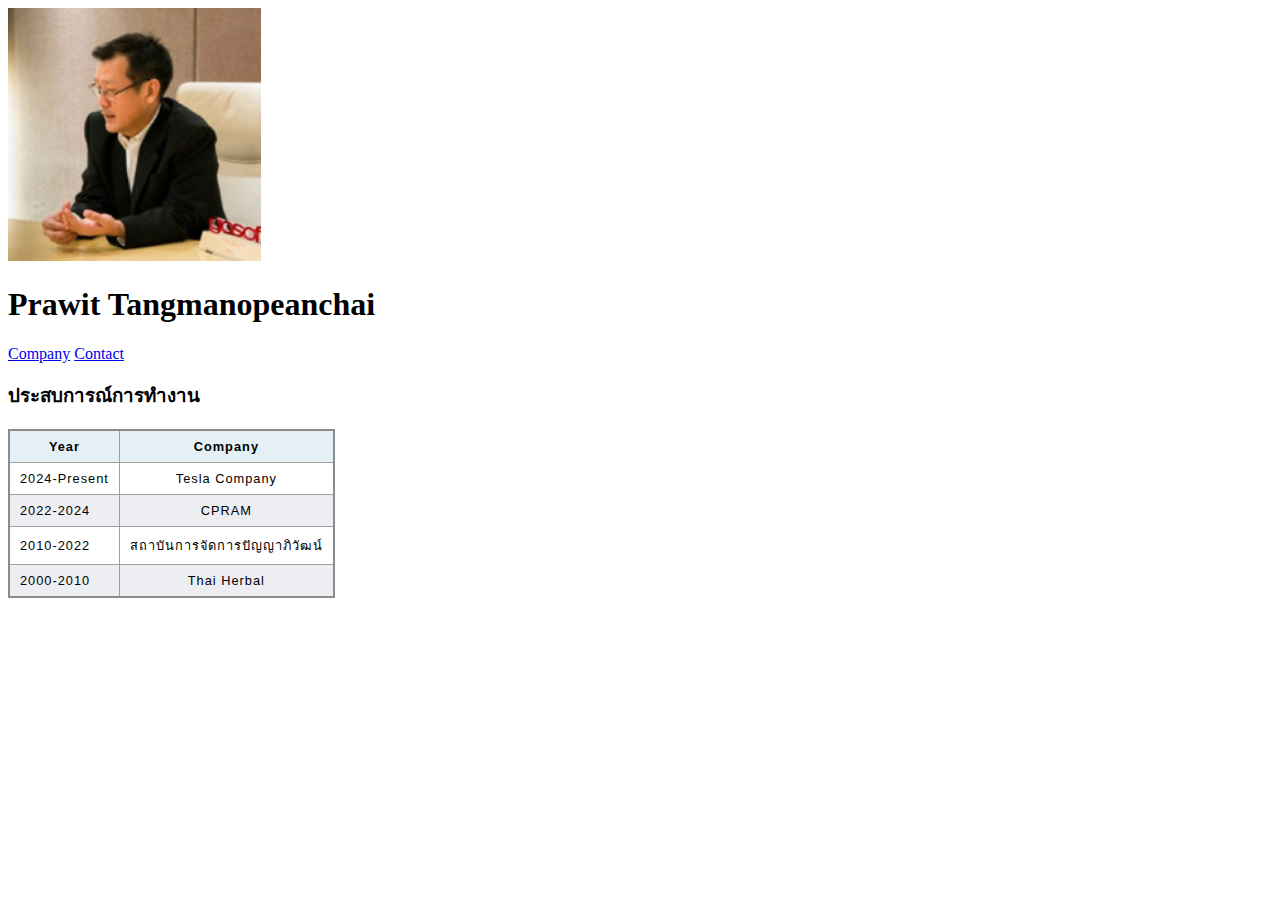
==== index.html @ cd1806c4 "สร้าง Personal Page แรกของการเรียนรู้" ====
<!DOCTYPE html>
<html lang="en">
  <head>
    <meta charset="UTF-8" />
    <meta name="viewport" content="width=device-width, initial-scale=1.0" />
    <title>Document</title>
    <link rel="stylesheet" href="styles.css" />
  </head>
  <body>
    <img src="prawit.jpg" style="width: 20%; height: auto" />
    <h1>Prawit Tangmanopeanchai</h1>
    <a href="https://www.gosoft.co.th">Company</a>
    <a href="contact.html">Contact</a>
    <h3>ประสบการณ์การทำงาน</h3>
    <!-- <ul>
      <li>2024-Present Tesla Company</li>
      <li>2022-2024 CPRAM</li>
      <li>2010-2022 สถาบันการจัดการปัญญาภิวัฒน์</li>
      <li>2000-2010 Thai Herbal</li>
    </ul> -->
    <table>
      <thead>
        <tr>
          <th>Year</th>
          <th>Company</th>
        </tr>
      </thead>
      <tr>
        <td>2024-Present</td>
        <td>Tesla Company</td>
      </tr>
      <tr>
        <td>2022-2024</td>
        <td>CPRAM</td>
      </tr>
      <tr>
        <td>2010-2022</td>
        <td>สถาบันการจัดการปัญญาภิวัฒน์</td>
      </tr>
      <tr>
        <td>2000-2010</td>
        <td>Thai Herbal</td>
      </tr>
    </table>
  </body>
</html>
---- styles.css ----
table {
  border-collapse: collapse;
  border: 2px solid rgb(140 140 140);
  font-family: sans-serif;
  font-size: 0.8rem;
  letter-spacing: 1px;
}

caption {
  caption-side: bottom;
  padding: 10px;
  font-weight: bold;
}

thead,
tfoot {
  background-color: rgb(228 240 245);
}

th,
td {
  border: 1px solid rgb(160 160 160);
  padding: 8px 10px;
}

td:last-of-type {
  text-align: center;
}

tbody > tr:nth-of-type(even) {
  background-color: rgb(237 238 242);
}

tfoot th {
  text-align: right;
}

tfoot td {
  font-weight: bold;
}
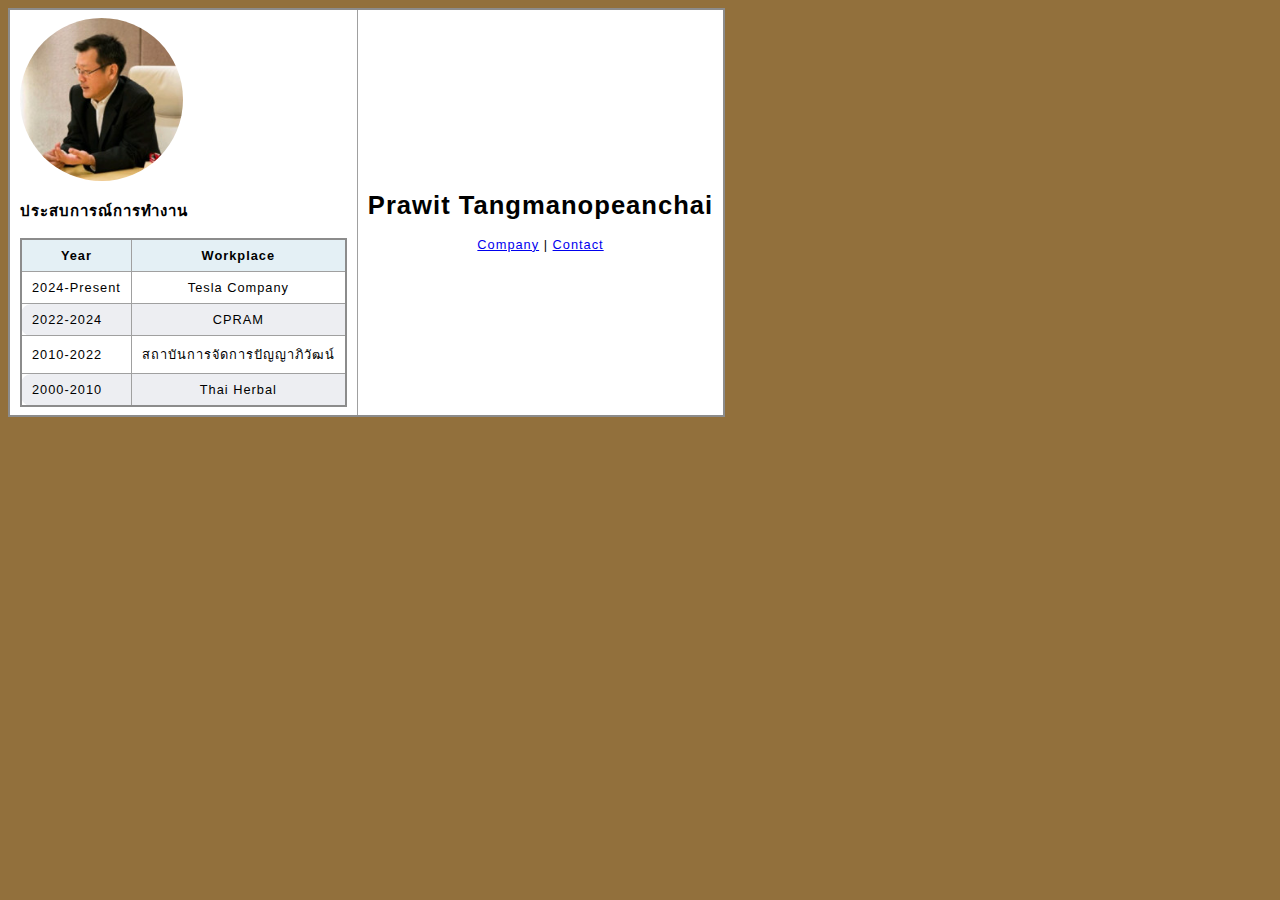
==== commit 7629a876: "update 290424" ====
--- a/index.html
+++ b/index.html
@@ -7,39 +7,48 @@
     <link rel="stylesheet" href="styles.css" />
   </head>
   <body>
-    <img src="prawit.jpg" style="width: 20%; height: auto" />
-    <h1>Prawit Tangmanopeanchai</h1>
-    <a href="https://www.gosoft.co.th">Company</a>
-    <a href="contact.html">Contact</a>
-    <h3>ประสบการณ์การทำงาน</h3>
-    <!-- <ul>
+    <table>
+      <tr>
+        <td class="canvas">
+          <img class="myimage" src="prawit.jpg" />
+
+          <h3>ประสบการณ์การทำงาน</h3>
+          <!-- <ul>
       <li>2024-Present Tesla Company</li>
       <li>2022-2024 CPRAM</li>
       <li>2010-2022 สถาบันการจัดการปัญญาภิวัฒน์</li>
       <li>2000-2010 Thai Herbal</li>
     </ul> -->
-    <table>
-      <thead>
-        <tr>
-          <th>Year</th>
-          <th>Company</th>
-        </tr>
-      </thead>
-      <tr>
-        <td>2024-Present</td>
-        <td>Tesla Company</td>
-      </tr>
-      <tr>
-        <td>2022-2024</td>
-        <td>CPRAM</td>
-      </tr>
-      <tr>
-        <td>2010-2022</td>
-        <td>สถาบันการจัดการปัญญาภิวัฒน์</td>
-      </tr>
-      <tr>
-        <td>2000-2010</td>
-        <td>Thai Herbal</td>
+          <table>
+            <thead>
+              <tr>
+                <th>Year</th>
+                <th>Workplace</th>
+              </tr>
+            </thead>
+            <tr>
+              <td>2024-Present</td>
+              <td>Tesla Company</td>
+            </tr>
+            <tr>
+              <td>2022-2024</td>
+              <td>CPRAM</td>
+            </tr>
+            <tr>
+              <td>2010-2022</td>
+              <td>สถาบันการจัดการปัญญาภิวัฒน์</td>
+            </tr>
+            <tr>
+              <td>2000-2010</td>
+              <td>Thai Herbal</td>
+            </tr>
+          </table>
+        </td>
+        <td>
+          <h1>Prawit Tangmanopeanchai</h1>
+          <a href="https://www.gosoft.co.th">Company</a> |
+          <a href="contact.html">Contact</a>
+        </td>
       </tr>
     </table>
   </body>
--- a/styles.css
+++ b/styles.css
@@ -1,4 +1,5 @@
 table {
+  background-color: white;
   border-collapse: collapse;
   border: 2px solid rgb(140 140 140);
   font-family: sans-serif;
@@ -10,6 +11,17 @@
   caption-side: bottom;
   padding: 10px;
   font-weight: bold;
+}
+
+.canvas {
+  align-items: center;
+}
+
+.myimage {
+  border-radius: 50%;
+  margin-left: auto;
+  margin-right: auto;
+  width: 50%;
 }
 
 thead,
@@ -27,6 +39,12 @@
   text-align: center;
 }
 
+td:first-child {
+  border-left-style: solid;
+  border-top-left-radius: 10px;
+  border-bottom-left-radius: 10px;
+}
+
 tbody > tr:nth-of-type(even) {
   background-color: rgb(237 238 242);
 }
@@ -38,3 +56,7 @@
 tfoot td {
   font-weight: bold;
 }
+
+body {
+  background-color: rgb(146, 112, 60);
+}
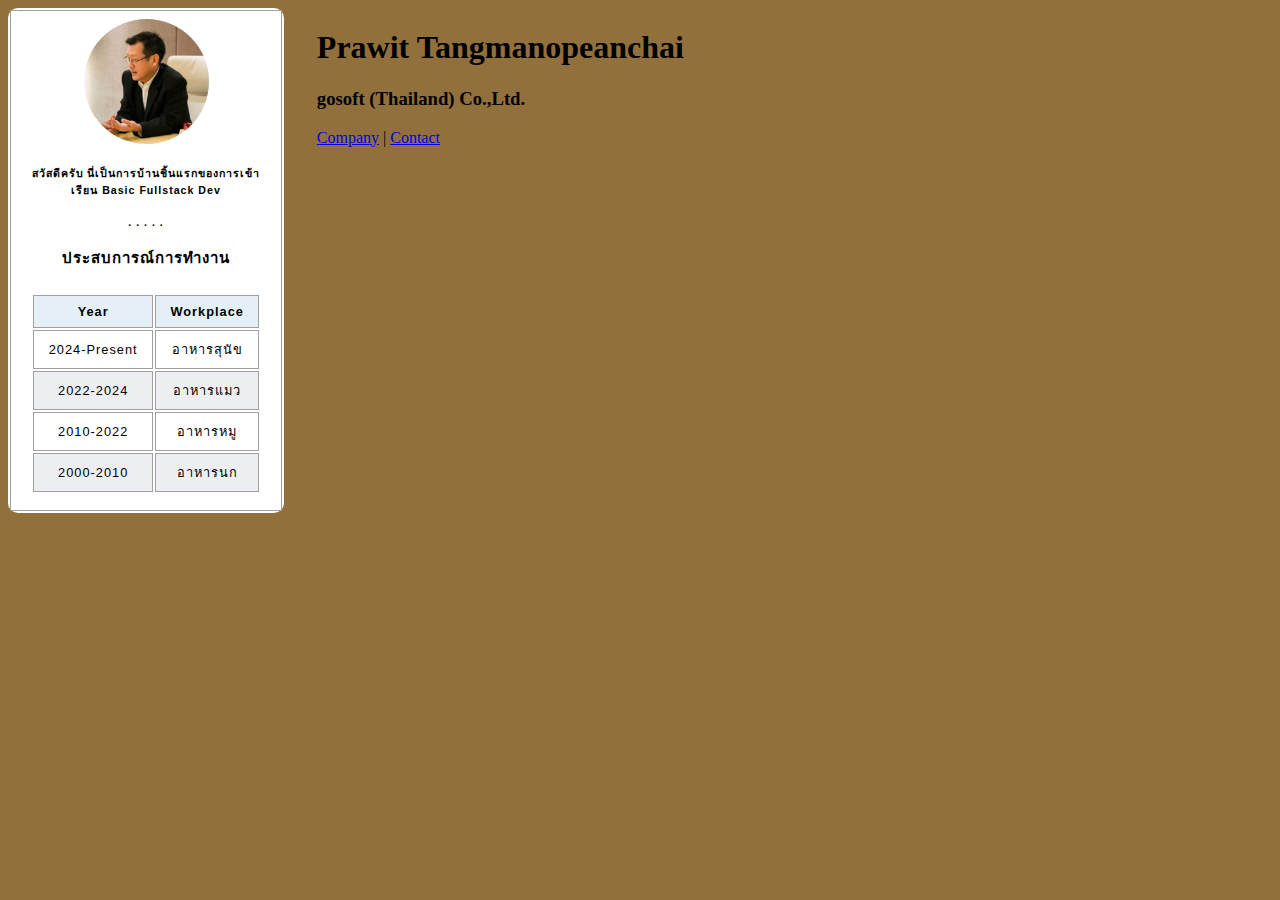
==== commit e16bb077: "update #2 of 290424" ====
--- a/index.html
+++ b/index.html
@@ -7,49 +7,51 @@
     <link rel="stylesheet" href="styles.css" />
   </head>
   <body>
-    <table>
-      <tr>
-        <td class="canvas">
-          <img class="myimage" src="prawit.jpg" />
+    <div class="table-container">
+      <table class="imagecolumn">
+        <tr>
+          <td class="image-column">
+            <img class="myimage" src="prawit.jpg" />
+            <h5>
+              สวัสดีครับ นี่เป็นการบ้านชิ้นแรกของการเข้าเรียน Basic Fullstack
+              Dev
+            </h5>
+            <h5>. . . . .</h5>
+            <h3>ประสบการณ์การทำงาน</h3>
 
-          <h3>ประสบการณ์การทำงาน</h3>
-          <!-- <ul>
-      <li>2024-Present Tesla Company</li>
-      <li>2022-2024 CPRAM</li>
-      <li>2010-2022 สถาบันการจัดการปัญญาภิวัฒน์</li>
-      <li>2000-2010 Thai Herbal</li>
-    </ul> -->
-          <table>
-            <thead>
+            <table class="workhistory">
+              <thead>
+                <tr>
+                  <th>Year</th>
+                  <th>Workplace</th>
+                </tr>
+              </thead>
               <tr>
-                <th>Year</th>
-                <th>Workplace</th>
+                <td>2024-Present</td>
+                <td>อาหารสุนัข</td>
               </tr>
-            </thead>
-            <tr>
-              <td>2024-Present</td>
-              <td>Tesla Company</td>
-            </tr>
-            <tr>
-              <td>2022-2024</td>
-              <td>CPRAM</td>
-            </tr>
-            <tr>
-              <td>2010-2022</td>
-              <td>สถาบันการจัดการปัญญาภิวัฒน์</td>
-            </tr>
-            <tr>
-              <td>2000-2010</td>
-              <td>Thai Herbal</td>
-            </tr>
-          </table>
-        </td>
-        <td>
-          <h1>Prawit Tangmanopeanchai</h1>
-          <a href="https://www.gosoft.co.th">Company</a> |
-          <a href="contact.html">Contact</a>
-        </td>
-      </tr>
-    </table>
+              <tr>
+                <td>2022-2024</td>
+                <td>อาหารแมว</td>
+              </tr>
+              <tr>
+                <td>2010-2022</td>
+                <td>อาหารหมู</td>
+              </tr>
+              <tr>
+                <td>2000-2010</td>
+                <td>อาหารนก</td>
+              </tr>
+            </table>
+          </td>
+        </tr>
+      </table>
+      <div class="text-right">
+        <h1>Prawit Tangmanopeanchai</h1>
+        <h3>gosoft (Thailand) Co.,Ltd.</h3>
+        <a href="https://www.gosoft.co.th">Company</a> |
+        <a href="contact.html">Contact</a>
+      </div>
+    </div>
   </body>
 </html>
--- a/styles.css
+++ b/styles.css
@@ -1,20 +1,5 @@
-table {
-  background-color: white;
-  border-collapse: collapse;
-  border: 2px solid rgb(140 140 140);
-  font-family: sans-serif;
-  font-size: 0.8rem;
-  letter-spacing: 1px;
-}
-
-caption {
-  caption-side: bottom;
-  padding: 10px;
-  font-weight: bold;
-}
-
-.canvas {
-  align-items: center;
+body {
+  background-color: rgb(146, 112, 60);
 }
 
 .myimage {
@@ -22,6 +7,37 @@
   margin-left: auto;
   margin-right: auto;
   width: 50%;
+  text-align: center;
+}
+
+.imagecolumn {
+  /* border-collapse: separate; */
+  /* border: solid rgb(250, 250, 250) 1px; */
+  width: 250px;
+  border-radius: 10px;
+  border-style: none;
+  background-color: white;
+  font-family: sans-serif;
+  font-size: 0.8rem;
+  letter-spacing: 1px;
+}
+
+.workhistory {
+  /* border-collapse: separate; */
+  /* border: solid rgb(250, 250, 250) 1px; */
+  width: 250px;
+  border-style: none;
+  background-color: white;
+  font-family: sans-serif;
+  font-size: 0.8rem;
+  letter-spacing: 1px;
+  padding: 8px 10px;
+}
+
+caption {
+  caption-side: bottom;
+  padding: 10px;
+  font-weight: bold;
 }
 
 thead,
@@ -39,12 +55,6 @@
   text-align: center;
 }
 
-td:first-child {
-  border-left-style: solid;
-  border-top-left-radius: 10px;
-  border-bottom-left-radius: 10px;
-}
-
 tbody > tr:nth-of-type(even) {
   background-color: rgb(237 238 242);
 }
@@ -57,6 +67,13 @@
   font-weight: bold;
 }
 
-body {
-  background-color: rgb(146, 112, 60);
+.table-container {
+  position: relative;
+  display: inline-block;
 }
+
+.text-right {
+  position: absolute;
+  top: 0;
+  right: -400px; /* Adjust the value to position the text as needed */
+}
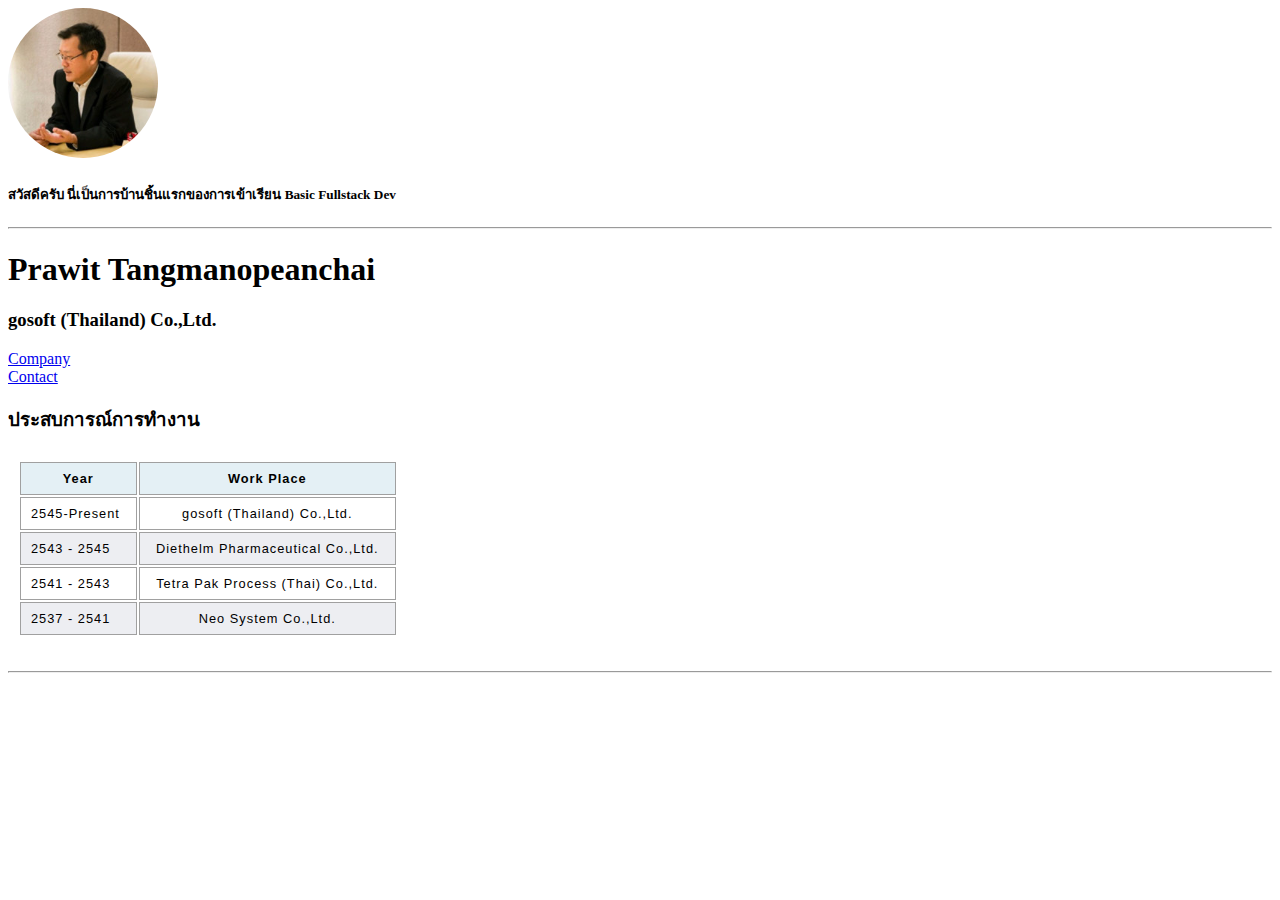
==== commit 8f21c090: "finish homework" ====
--- a/index.html
+++ b/index.html
@@ -7,51 +7,40 @@
     <link rel="stylesheet" href="styles.css" />
   </head>
   <body>
-    <div class="table-container">
-      <table class="imagecolumn">
+    <img class="myimage" src="prawit.jpg" />
+    <h5>สวัสดีครับ นี่เป็นการบ้านชิ้นแรกของการเข้าเรียน Basic Fullstack Dev</h5>
+    <hr />
+    <h1>Prawit Tangmanopeanchai</h1>
+    <h3>gosoft (Thailand) Co.,Ltd.</h3>
+    <a href="https://www.gosoft.co.th">Company</a>
+    <br /><a href="contact.html">Contact</a>
+    <h3>ประสบการณ์การทำงาน</h3>
+
+    <table class="workhistory">
+      <thead>
         <tr>
-          <td class="image-column">
-            <img class="myimage" src="prawit.jpg" />
-            <h5>
-              สวัสดีครับ นี่เป็นการบ้านชิ้นแรกของการเข้าเรียน Basic Fullstack
-              Dev
-            </h5>
-            <h5>. . . . .</h5>
-            <h3>ประสบการณ์การทำงาน</h3>
-
-            <table class="workhistory">
-              <thead>
-                <tr>
-                  <th>Year</th>
-                  <th>Workplace</th>
-                </tr>
-              </thead>
-              <tr>
-                <td>2024-Present</td>
-                <td>อาหารสุนัข</td>
-              </tr>
-              <tr>
-                <td>2022-2024</td>
-                <td>อาหารแมว</td>
-              </tr>
-              <tr>
-                <td>2010-2022</td>
-                <td>อาหารหมู</td>
-              </tr>
-              <tr>
-                <td>2000-2010</td>
-                <td>อาหารนก</td>
-              </tr>
-            </table>
-          </td>
+          <th>Year</th>
+          <th>Work Place</th>
         </tr>
-      </table>
-      <div class="text-right">
-        <h1>Prawit Tangmanopeanchai</h1>
-        <h3>gosoft (Thailand) Co.,Ltd.</h3>
-        <a href="https://www.gosoft.co.th">Company</a> |
-        <a href="contact.html">Contact</a>
-      </div>
-    </div>
+      </thead>
+      <tr>
+        <td>2545-Present</td>
+        <td>gosoft (Thailand) Co.,Ltd.</td>
+      </tr>
+      <tr>
+        <td>2543 - 2545</td>
+        <td>Diethelm Pharmaceutical Co.,Ltd.</td>
+      </tr>
+      <tr>
+        <td>2541 - 2543</td>
+        <td>Tetra Pak Process (Thai) Co.,Ltd.</td>
+      </tr>
+      <tr>
+        <td>2537 - 2541</td>
+        <td>Neo System Co.,Ltd.</td>
+      </tr>
+    </table>
+    <br />
+    <hr />
   </body>
 </html>
--- a/styles.css
+++ b/styles.css
@@ -1,31 +1,19 @@
 body {
-  background-color: rgb(146, 112, 60);
+  
 }
 
 .myimage {
   border-radius: 50%;
   margin-left: auto;
   margin-right: auto;
-  width: 50%;
+  width: 150px;
   text-align: center;
 }
 
-.imagecolumn {
-  /* border-collapse: separate; */
-  /* border: solid rgb(250, 250, 250) 1px; */
-  width: 250px;
-  border-radius: 10px;
-  border-style: none;
-  background-color: white;
-  font-family: sans-serif;
-  font-size: 0.8rem;
-  letter-spacing: 1px;
-}
 
 .workhistory {
-  /* border-collapse: separate; */
-  /* border: solid rgb(250, 250, 250) 1px; */
-  width: 250px;
+
+  width: 400px;
   border-style: none;
   background-color: white;
   font-family: sans-serif;
@@ -59,21 +47,3 @@
   background-color: rgb(237 238 242);
 }
 
-tfoot th {
-  text-align: right;
-}
-
-tfoot td {
-  font-weight: bold;
-}
-
-.table-container {
-  position: relative;
-  display: inline-block;
-}
-
-.text-right {
-  position: absolute;
-  top: 0;
-  right: -400px; /* Adjust the value to position the text as needed */
-}
